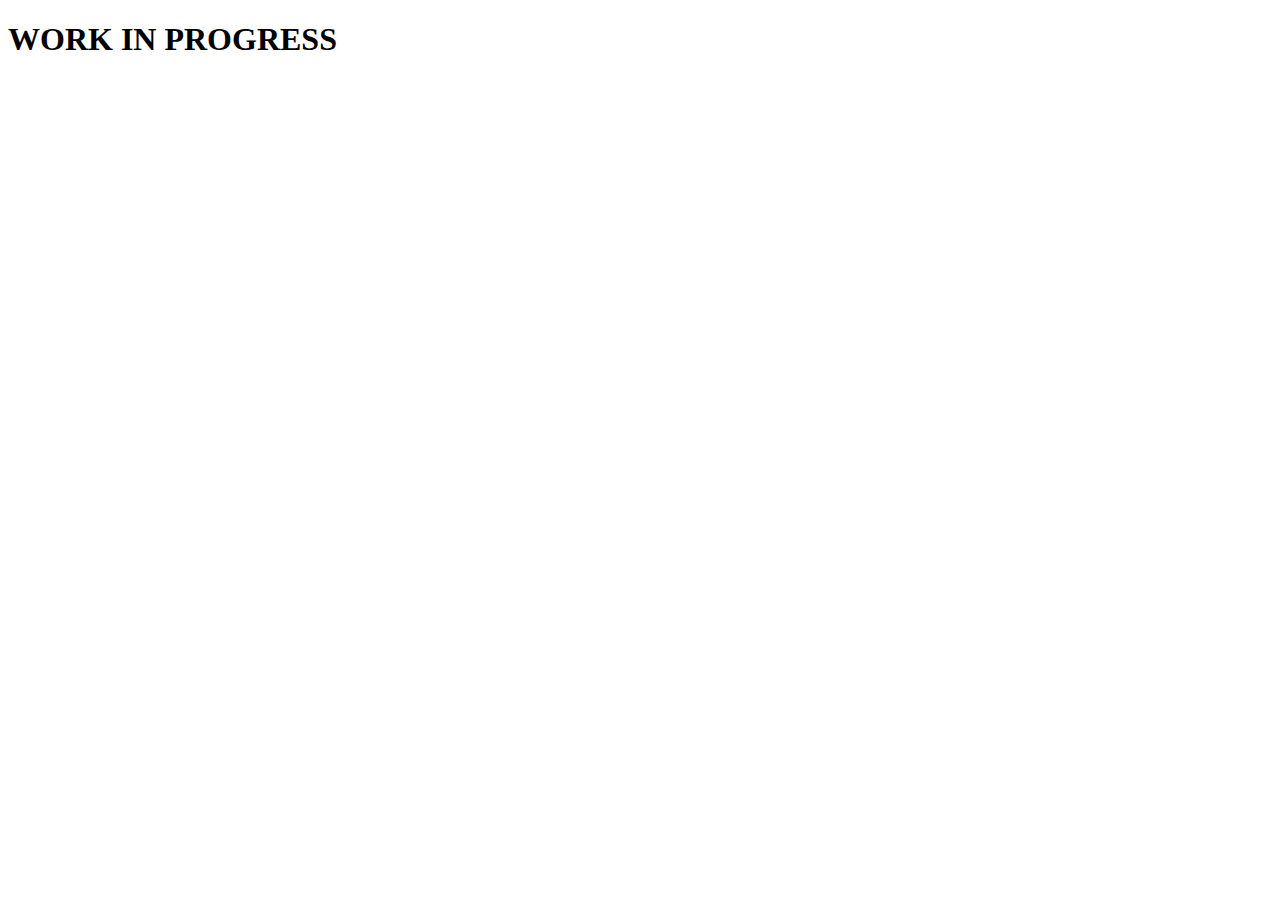
==== index.html @ 3fdfab1f "initial commit" ====
<!DOCTYPE html>
<html lang="en">
<head>
    <meta charset="UTF-8">
    <meta http-equiv="X-UA-Compatible" content="IE=edge">
    <meta name="viewport" content="width=device-width, initial-scale=1.0">
    <title>Aayushi Singh</title>
</head>
<body>
    <h1>WORK IN PROGRESS</h1>
</body>
</html>
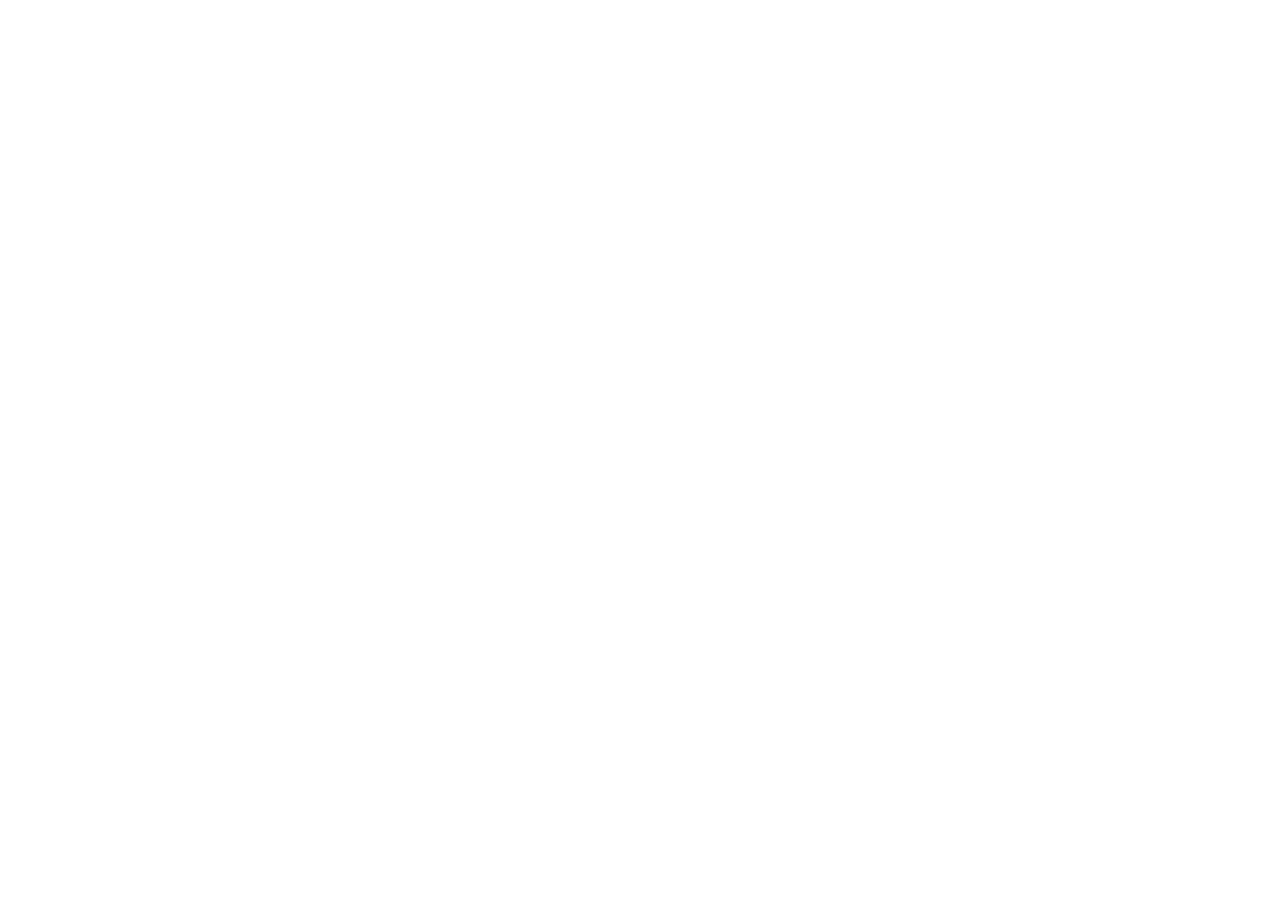
==== commit 73216aaa: "added redirect" ====
--- a/index.html
+++ b/index.html
@@ -4,9 +4,10 @@
     <meta charset="UTF-8">
     <meta http-equiv="X-UA-Compatible" content="IE=edge">
     <meta name="viewport" content="width=device-width, initial-scale=1.0">
+    <meta http-equiv="refresh" content="0;url=https://aayushi1808.github.io/book-geek" />
     <title>Aayushi Singh</title>
 </head>
 <body>
-    <h1>WORK IN PROGRESS</h1>
+    <h1>Redirecting...</h1>
 </body>
 </html>